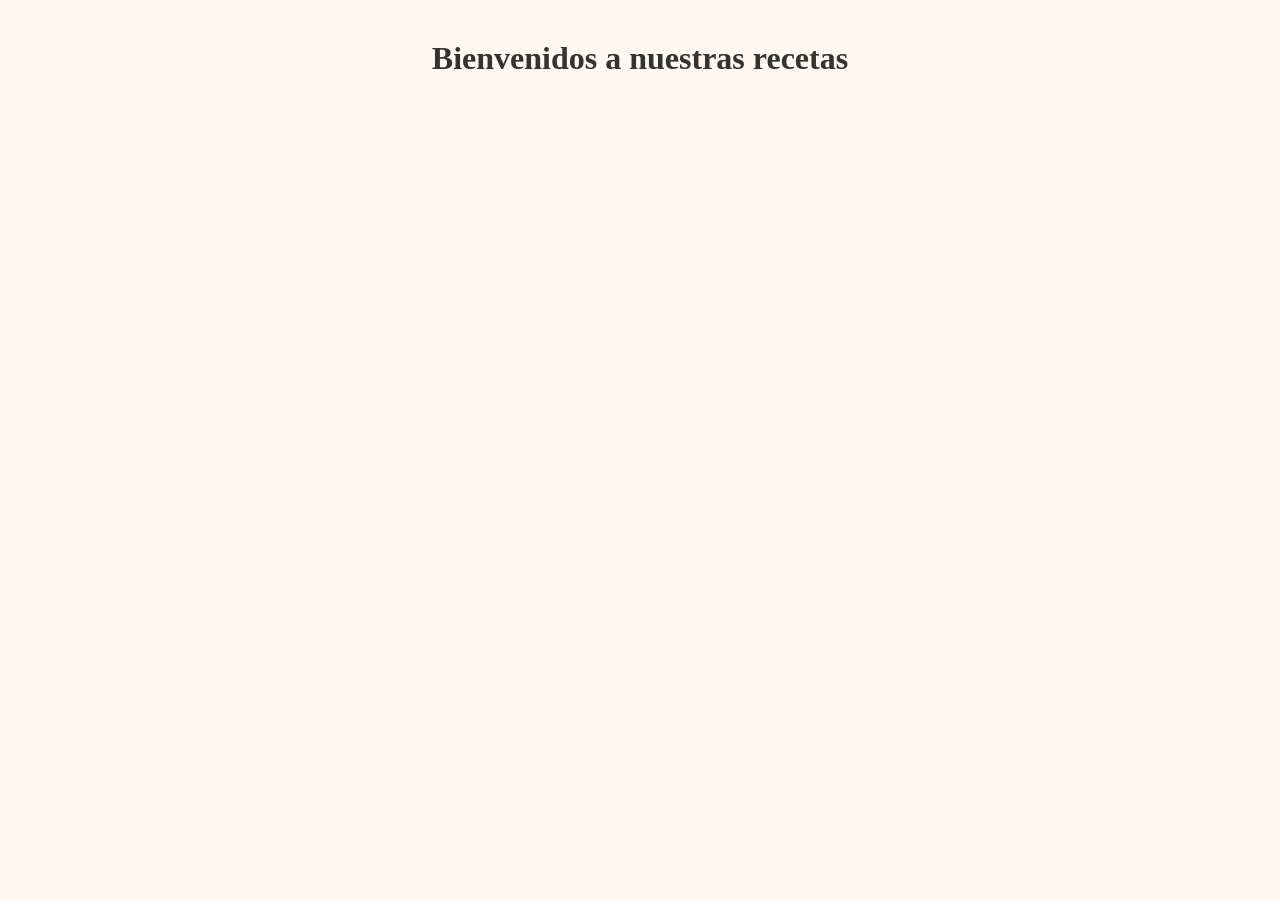
==== index.html @ 98c7ef90 "Primer commit: estructura inicial recetas" ====
<!DOCTYPE html>
<html lang="es">
<head>
  <meta charset="UTF-8">
  <title>Recetas de Cocina</title>
  <link rel="stylesheet" href="style.css">
</head>
<body>
  <h1>Bienvenidos a nuestras recetas</h1>
</body>
</html>
---- style.css ----
body {
  font-family: Georgia, serif;
  background-color: #fff8f0;
  color: #333;
  text-align: center;
  margin-top: 40px;
}
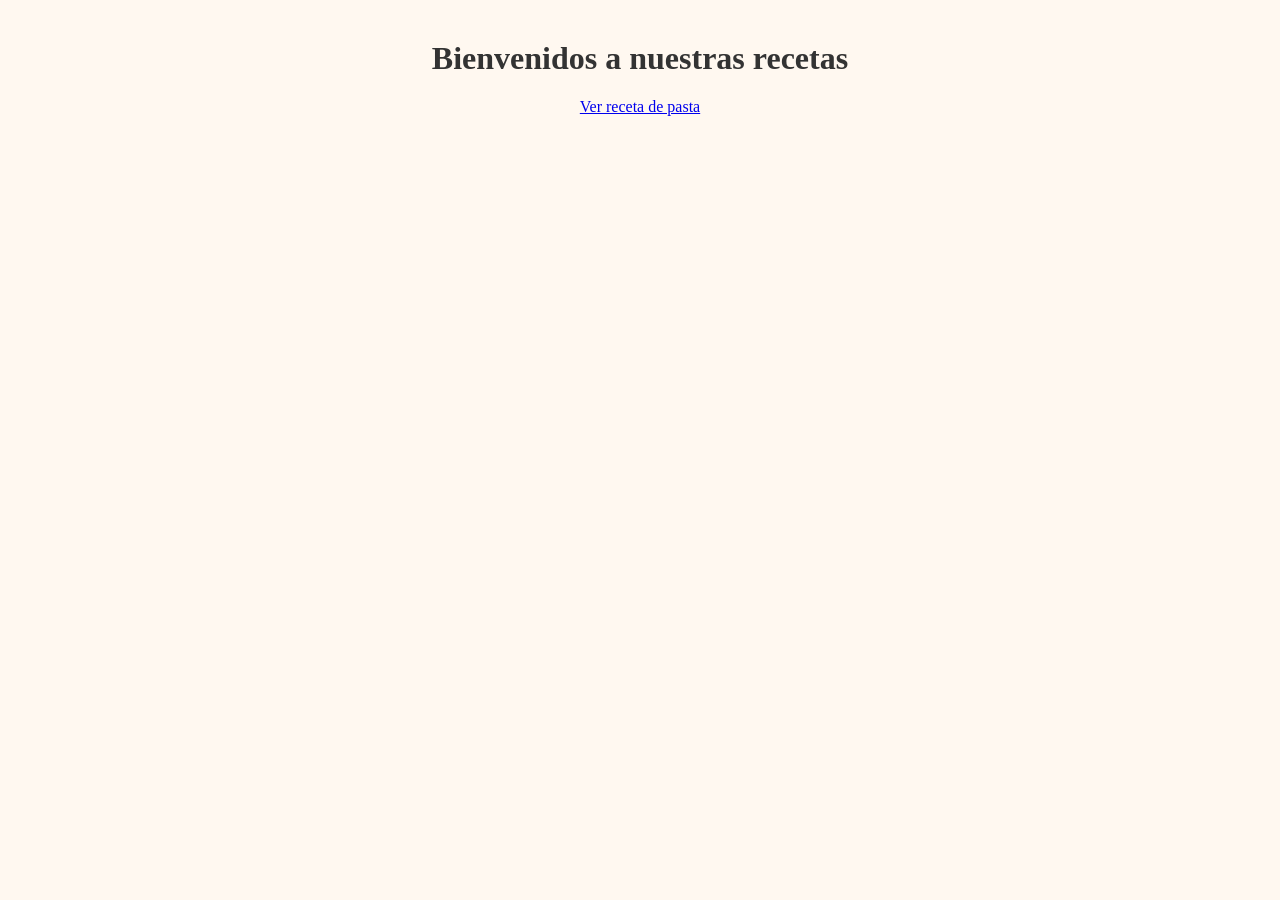
==== commit 8e71a6df: "Se ha añadido un enlace" ====
--- a/index.html
+++ b/index.html
@@ -7,5 +7,6 @@
 </head>
 <body>
   <h1>Bienvenidos a nuestras recetas</h1>
+  <a href="pasta.html">Ver receta de pasta</a>
 </body>
 </html>
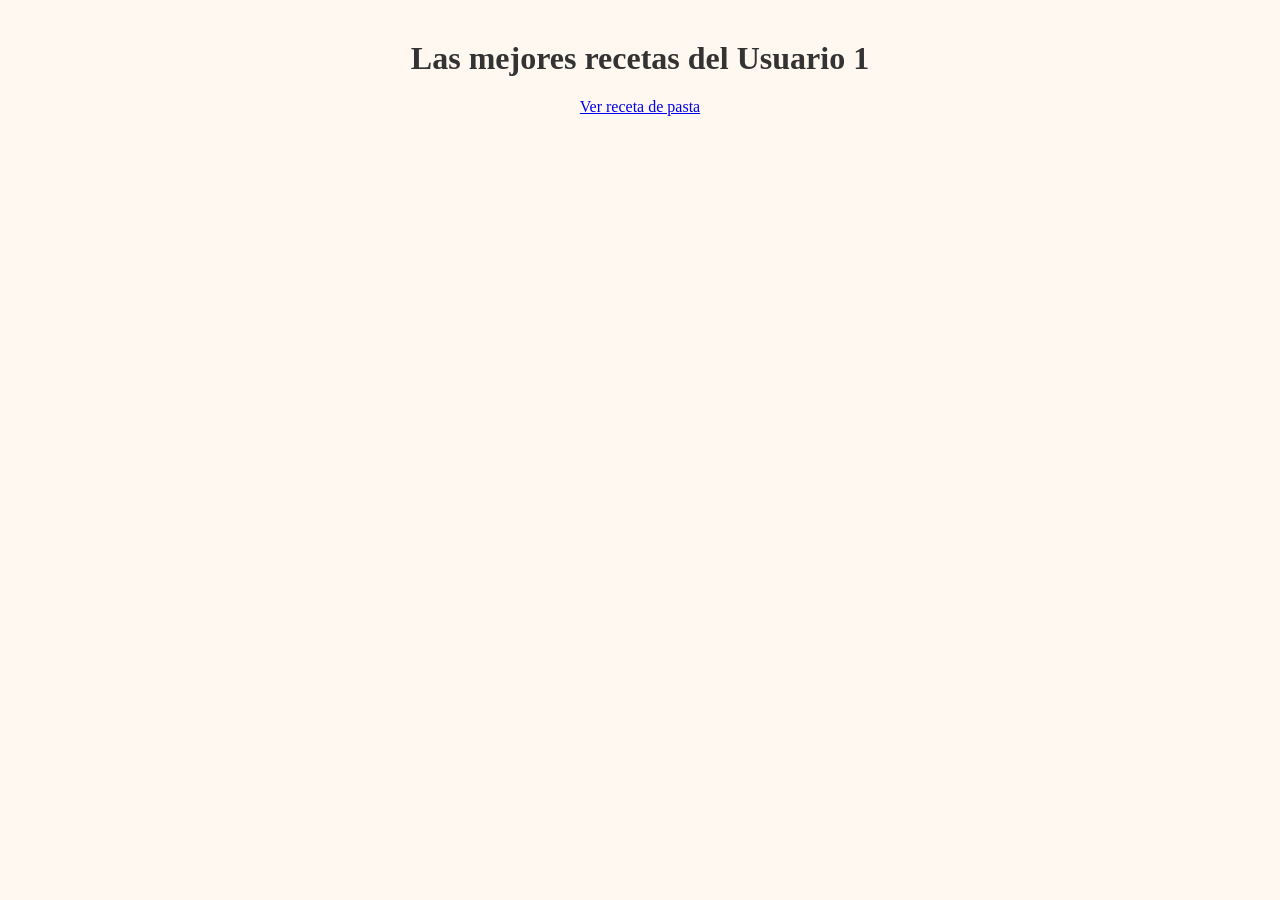
==== commit 82e7c771: "Usuario 2: modifica título" ====
--- a/index.html
+++ b/index.html
@@ -6,7 +6,7 @@
   <link rel="stylesheet" href="style.css">
 </head>
 <body>
-  <h1>Bienvenidos a nuestras recetas</h1>
+  <h1>Las mejores recetas del Usuario 1</h1>
   <a href="pasta.html">Ver receta de pasta</a>
 </body>
 </html>
